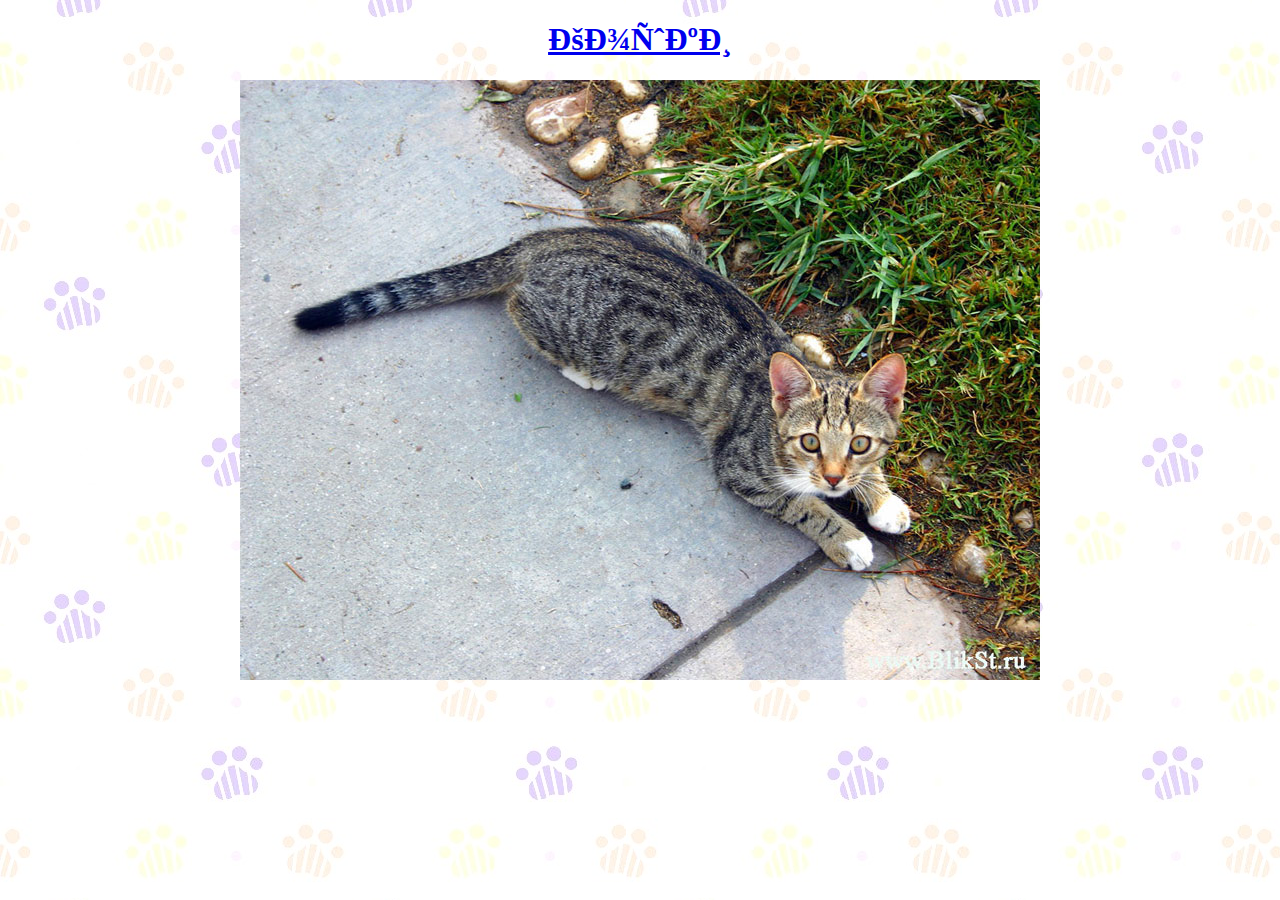
==== index.html @ 95e17d3e "Add files via upload" ====
<!DOCTYPE html>
<html lang='en'>
    <head>
        <meta charset='8'>
        <link rel="stylesheet" type='text/css' href='st1.css'>
        <title>КОШКИ</title>
        </head>
        <body>
            <main>
            <center>
            <a href='menu.html'><h1>Кошки</h1></a>
            <img src="p6.jpg" alt="На картинке изображена кошка" />
        </center>
    </main>
        </body>
</html>
---- st1.css ----
p {
    font-family: Georgia, 'Times New Roman', Times, serif;
    padding-left: 150px;
    padding-right: 150px;
}
p {
    margin-bottom: 10px }
p + p {
    text-indent: 1.5em;
    margin-top: 10px }
  

h1, h2 {
    text-align: center;
}

div {
    padding-left: 150px;
}
body {
    background: url(cute-paw.jpg);
}
/*sweetpredator*/
.wrapper1{
    display: flex;
    justify-content: center;
    padding-left: 0;
    
    
}
.wrapper1 div{
      padding: 10px;
      border: 1px solid silver;
}
/*earthquake*/
.cat1 img{
    padding: 10px;
    float: left;
    height: 200px;
}

.cat2 img{
    padding: 10px;
    float: right;
    padding-right: 150px;
    height: 200px;
}
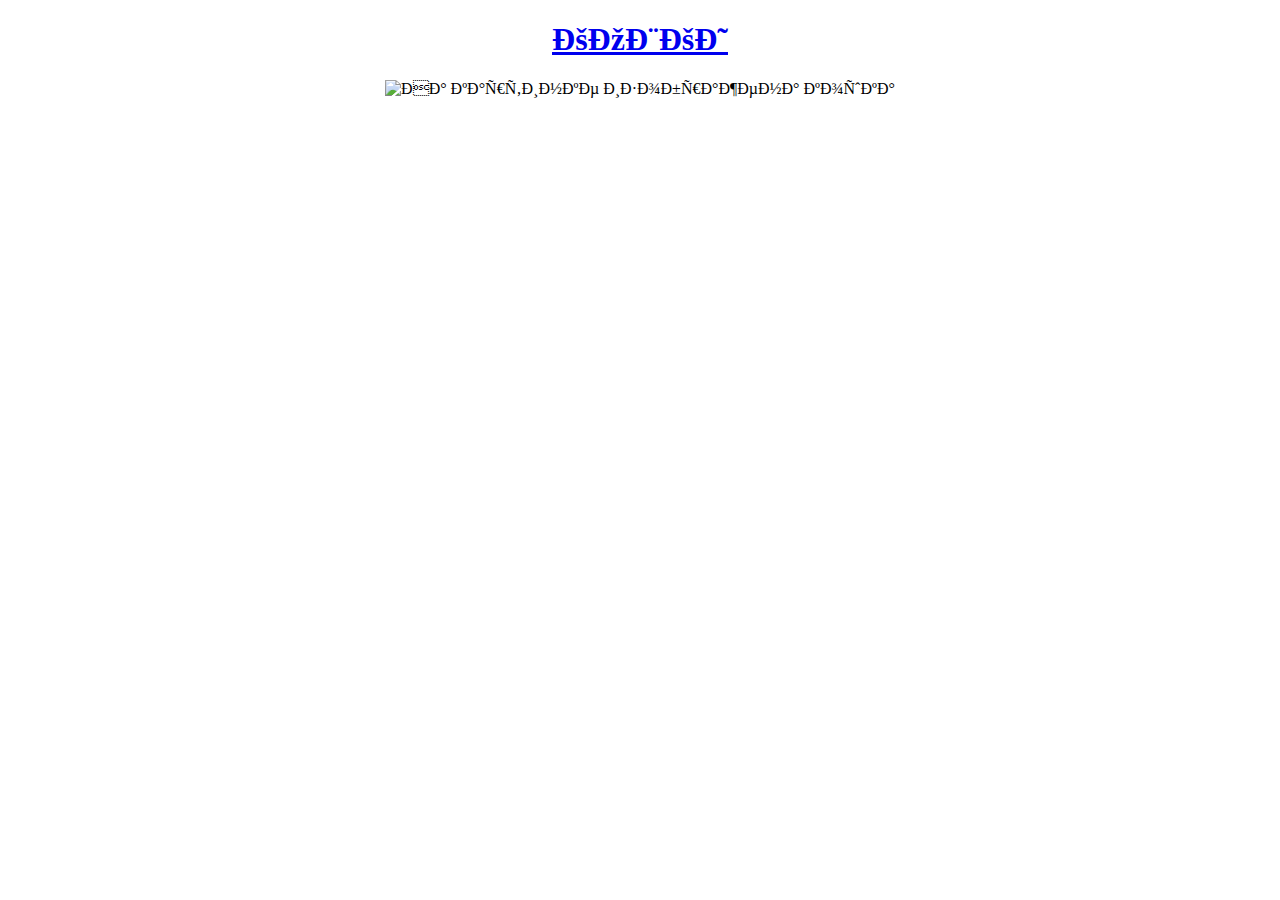
==== commit b1abb0f7: "Add files via upload" ====
--- a/index.html
+++ b/index.html
@@ -8,7 +8,7 @@
         <body>
             <main>
             <center>
-            <a href='menu.html'><h1>Кошки</h1></a>
+            <a href='/pages/menu.html'><h1>КОШКИ</h1></a>
             <img src="p6.jpg" alt="На картинке изображена кошка" />
         </center>
     </main>
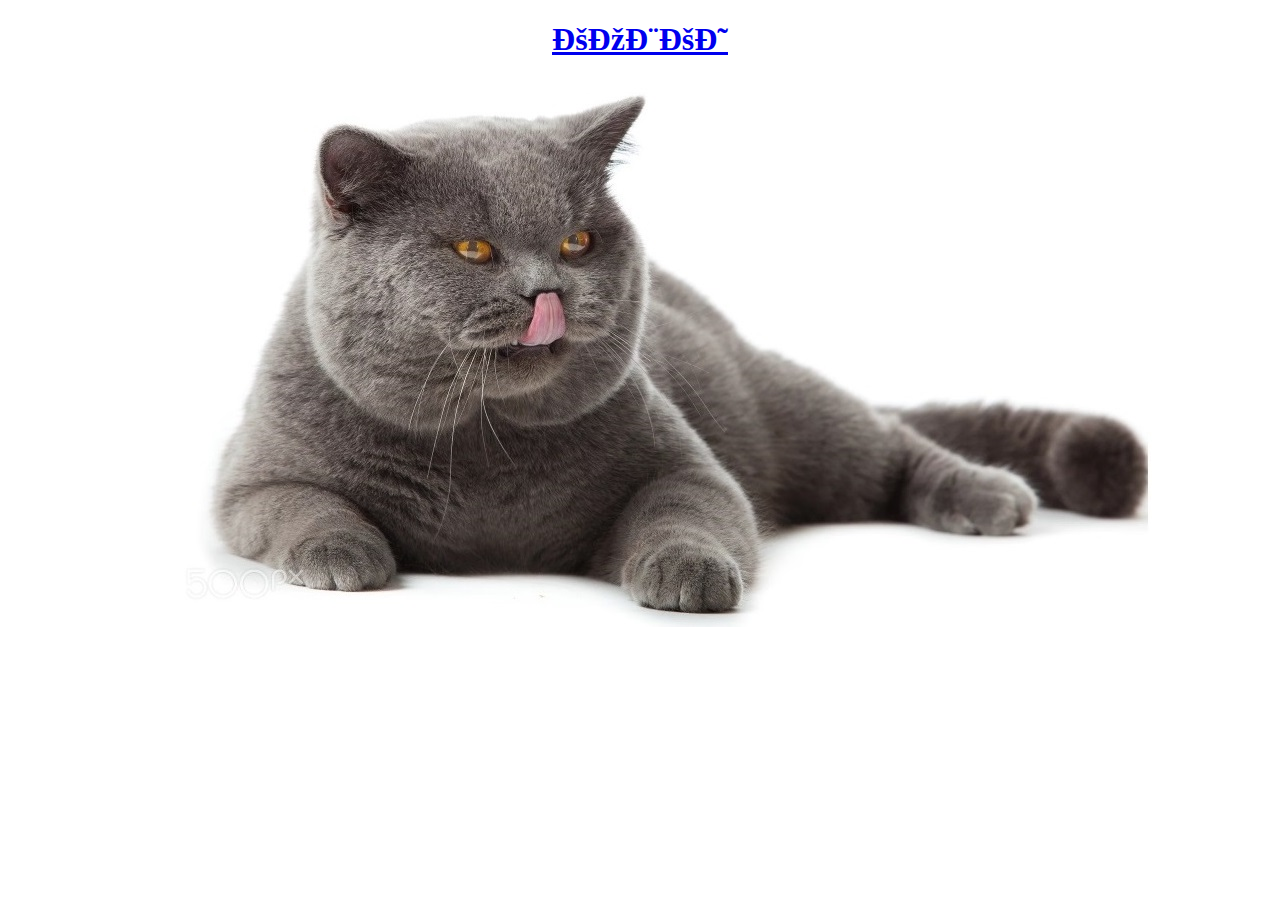
==== commit 2c520783: "Add files via upload" ====
--- a/index.html
+++ b/index.html
@@ -9,7 +9,7 @@
             <main>
             <center>
             <a href='/pages/menu.html'><h1>КОШКИ</h1></a>
-            <img src="p6.jpg" alt="На картинке изображена кошка" />
+            <img src="/img/p6.jpg" alt="На картинке изображена кошка" />
         </center>
     </main>
         </body>
